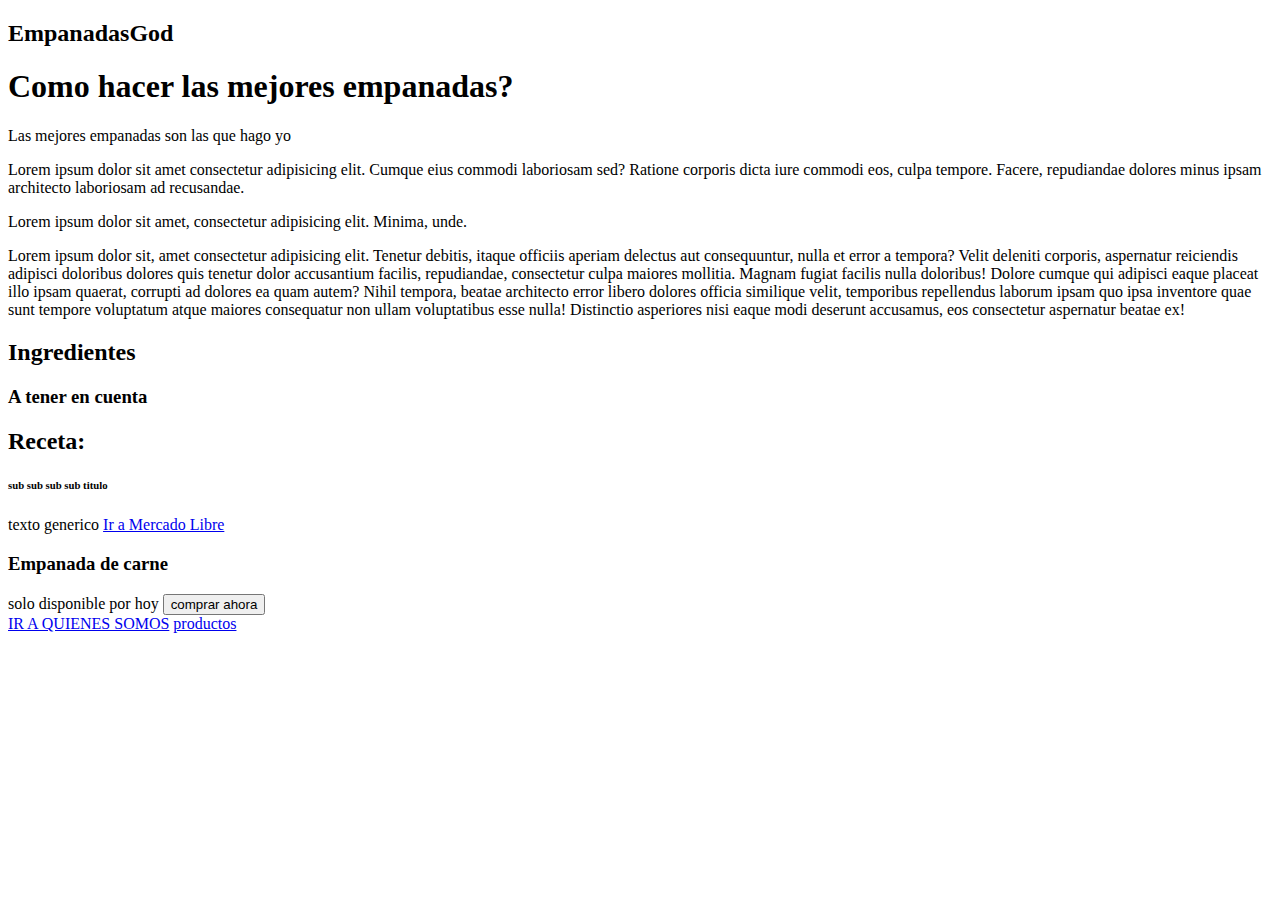
==== clase 3/index.html @ ed0baa5b "clase 3" ====
<!DOCTYPE html>
<html lang="en">

<head>
    <meta charset="UTF-8"> <!-- configuracion de codificacion de caracteres-->
    <meta name="viewport" content="width=device-width, initial-scale=1.0"> <!-- el ancho de la pagina sea igual al ancho del dispositivo con una escala inciail de 1 a 1 -->
    <title>Document</title> 

</head>

<body> <!-- el contenedor de todo lo que el usuario vera en mi pagina (viewport) -->
<!-- H1 es la estiqueta de jerarquia de la pagina -->
    <h2>EmpanadasGod</h2>
    <h1>Como hacer las mejores empanadas?</h1>
    <p>Las mejores empanadas son las que hago yo</p>
    <p>
        Lorem ipsum dolor sit amet consectetur adipisicing elit. Cumque eius commodi laboriosam sed? Ratione corporis dicta iure commodi eos, culpa tempore. Facere, repudiandae dolores minus ipsam architecto laboriosam ad recusandae.

    </p>
    <p> 
        Lorem ipsum dolor sit amet, consectetur adipisicing elit. Minima, unde.
    </p>
    <p>Lorem ipsum dolor sit, amet consectetur adipisicing elit. Tenetur debitis, itaque officiis aperiam delectus aut consequuntur, nulla et error a tempora? Velit deleniti corporis, aspernatur reiciendis adipisci doloribus dolores quis tenetur dolor accusantium facilis, repudiandae, consectetur culpa maiores mollitia. Magnam fugiat facilis nulla doloribus! Dolore cumque qui adipisci eaque placeat illo ipsam quaerat, corrupti ad dolores ea quam autem? Nihil tempora, beatae architecto error libero dolores officia similique velit, temporibus repellendus laborum ipsam quo ipsa inventore quae sunt tempore voluptatum atque maiores consequatur non ullam voluptatibus esse nulla! Distinctio asperiores nisi eaque modi deserunt accusamus, eos consectetur aspernatur beatae ex!</p>
    <h2>Ingredientes</h2>
    <h3>A tener en cuenta</h3>
    <h2>Receta:</h2>
    <h6>sub sub sub sub titulo</h6>
    <span>texto generico</span>
    <a href="https://www.mercadolibre.com.ar/xiaomi-redmi-13c-dual-sim-128-gb-midnight-black-4-gb-ram/p/MLA27962257?pdp_filters=deal%3AMLA779357-1#polycard_client=homes-korribanSearchPromotions&wid=MLA1428479277&sid=search&searchVariation=MLA27962257&position=5&search_layout=grid&type=product&tracking_id=a0644d88-1833-4c1f-953b-2ca22c0936e0&c_id=/home/promotions-recommendations/element&c_uid=fc0ac236-78cf-4210-8d3c-d8c402b5b729" target="_blank">Ir a Mercado Libre</a> <!-- ANCLA para que la pagina no se habra en la misma, se coloca target="_blank"-->
    <div>
        <h3>Empanada de carne</h3>
        <span>solo disponible por hoy</span>
        <button>comprar ahora</button>  
    
    </div>

    <a href="./pages/quienesomos.html">IR A QUIENES SOMOS</a>
    <a href="./pages/productos/empanada de carne.html">productos</a>


</body>

</html>
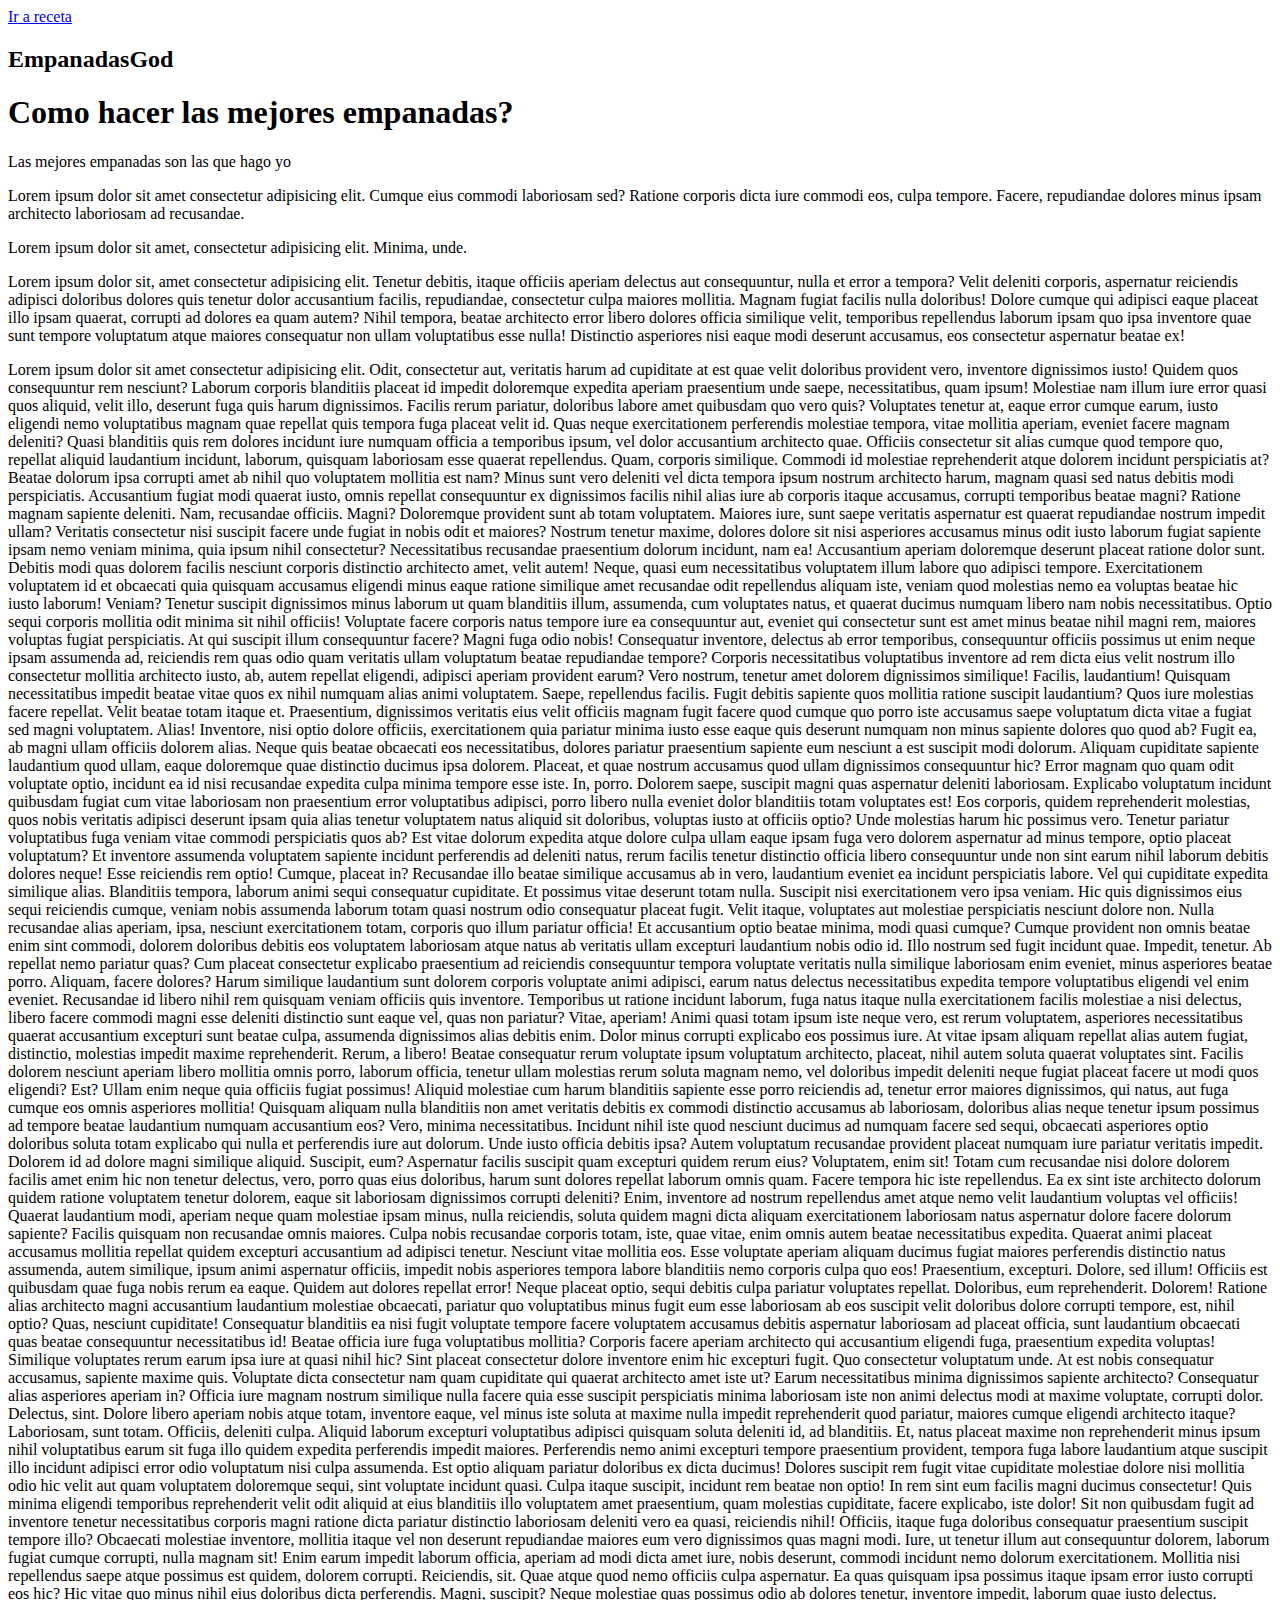
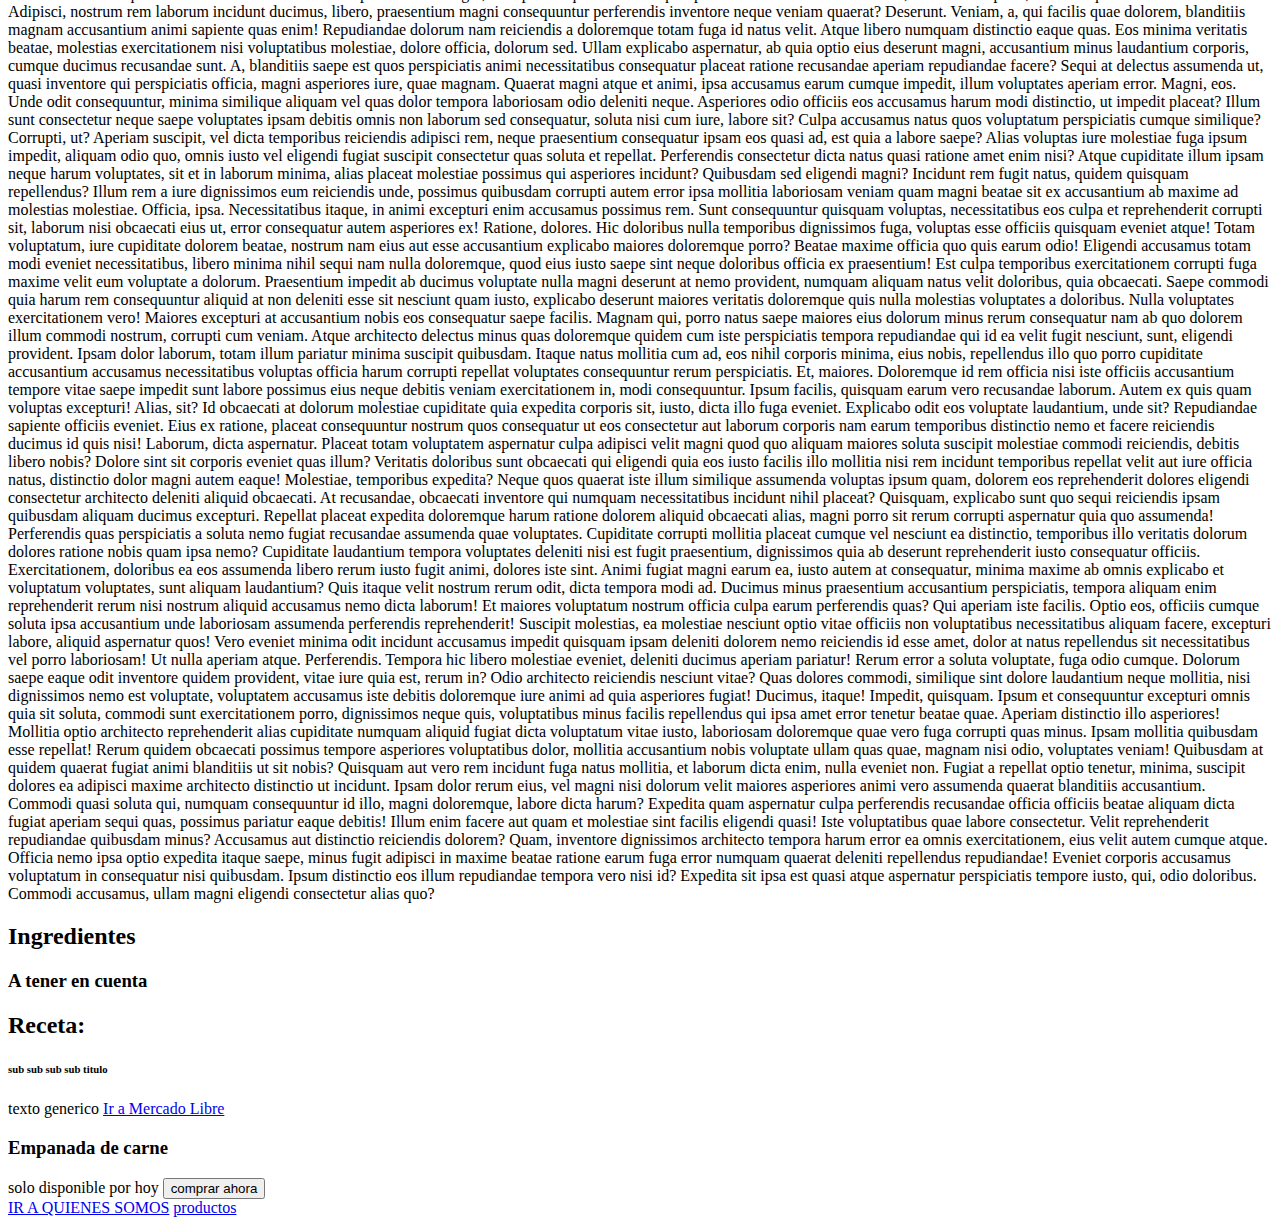
==== commit 2fb6afe7: "correcion" ====
--- a/clase 3/index.html
+++ b/clase 3/index.html
@@ -3,40 +3,319 @@
 
 <head>
     <meta charset="UTF-8"> <!-- configuracion de codificacion de caracteres-->
-    <meta name="viewport" content="width=device-width, initial-scale=1.0"> <!-- el ancho de la pagina sea igual al ancho del dispositivo con una escala inciail de 1 a 1 -->
-    <title>Document</title> 
+    <meta name="viewport" content="width=device-width, initial-scale=1.0">
+    <!-- el ancho de la pagina sea igual al ancho del dispositivo con una escala inciail de 1 a 1 -->
+    <title>Empanada</title>
 
 </head>
 
 <body> <!-- el contenedor de todo lo que el usuario vera en mi pagina (viewport) -->
-<!-- H1 es la estiqueta de jerarquia de la pagina -->
+    <!-- H1 es la estiqueta de jerarquia de la pagina -->
+    
+
+    <a href=#receta> Ir a receta</a>
+
     <h2>EmpanadasGod</h2>
     <h1>Como hacer las mejores empanadas?</h1>
     <p>Las mejores empanadas son las que hago yo</p>
     <p>
-        Lorem ipsum dolor sit amet consectetur adipisicing elit. Cumque eius commodi laboriosam sed? Ratione corporis dicta iure commodi eos, culpa tempore. Facere, repudiandae dolores minus ipsam architecto laboriosam ad recusandae.
+        Lorem ipsum dolor sit amet consectetur adipisicing elit. Cumque eius commodi laboriosam sed? Ratione corporis
+        dicta iure commodi eos, culpa tempore. Facere, repudiandae dolores minus ipsam architecto laboriosam ad
+        recusandae.
 
     </p>
-    <p> 
+    <p>
         Lorem ipsum dolor sit amet, consectetur adipisicing elit. Minima, unde.
     </p>
-    <p>Lorem ipsum dolor sit, amet consectetur adipisicing elit. Tenetur debitis, itaque officiis aperiam delectus aut consequuntur, nulla et error a tempora? Velit deleniti corporis, aspernatur reiciendis adipisci doloribus dolores quis tenetur dolor accusantium facilis, repudiandae, consectetur culpa maiores mollitia. Magnam fugiat facilis nulla doloribus! Dolore cumque qui adipisci eaque placeat illo ipsam quaerat, corrupti ad dolores ea quam autem? Nihil tempora, beatae architecto error libero dolores officia similique velit, temporibus repellendus laborum ipsam quo ipsa inventore quae sunt tempore voluptatum atque maiores consequatur non ullam voluptatibus esse nulla! Distinctio asperiores nisi eaque modi deserunt accusamus, eos consectetur aspernatur beatae ex!</p>
+    <p>Lorem ipsum dolor sit, amet consectetur adipisicing elit. Tenetur debitis, itaque officiis aperiam delectus aut
+        consequuntur, nulla et error a tempora? Velit deleniti corporis, aspernatur reiciendis adipisci doloribus
+        dolores quis tenetur dolor accusantium facilis, repudiandae, consectetur culpa maiores mollitia. Magnam fugiat
+        facilis nulla doloribus! Dolore cumque qui adipisci eaque placeat illo ipsam quaerat, corrupti ad dolores ea
+        quam autem? Nihil tempora, beatae architecto error libero dolores officia similique velit, temporibus
+        repellendus laborum ipsam quo ipsa inventore quae sunt tempore voluptatum atque maiores consequatur non ullam
+        voluptatibus esse nulla! Distinctio asperiores nisi eaque modi deserunt accusamus, eos consectetur aspernatur
+        beatae ex!
+
+    </p>
+    <p>Lorem ipsum dolor sit amet consectetur adipisicing elit. Odit, consectetur aut, veritatis harum ad cupiditate at
+        est quae velit doloribus provident vero, inventore dignissimos iusto! Quidem quos consequuntur rem nesciunt?
+        Laborum corporis blanditiis placeat id impedit doloremque expedita aperiam praesentium unde saepe,
+        necessitatibus, quam ipsum! Molestiae nam illum iure error quasi quos aliquid, velit illo, deserunt fuga quis
+        harum dignissimos.
+        Facilis rerum pariatur, doloribus labore amet quibusdam quo vero quis? Voluptates tenetur at, eaque error cumque
+        earum, iusto eligendi nemo voluptatibus magnam quae repellat quis tempora fuga placeat velit id.
+        Quas neque exercitationem perferendis molestiae tempora, vitae mollitia aperiam, eveniet facere magnam deleniti?
+        Quasi blanditiis quis rem dolores incidunt iure numquam officia a temporibus ipsum, vel dolor accusantium
+        architecto quae.
+        Officiis consectetur sit alias cumque quod tempore quo, repellat aliquid laudantium incidunt, laborum, quisquam
+        laboriosam esse quaerat repellendus. Quam, corporis similique. Commodi id molestiae reprehenderit atque dolorem
+        incidunt perspiciatis at?
+        Beatae dolorum ipsa corrupti amet ab nihil quo voluptatem mollitia est nam? Minus sunt vero deleniti vel dicta
+        tempora ipsum nostrum architecto harum, magnam quasi sed natus debitis modi perspiciatis.
+        Accusantium fugiat modi quaerat iusto, omnis repellat consequuntur ex dignissimos facilis nihil alias iure ab
+        corporis itaque accusamus, corrupti temporibus beatae magni? Ratione magnam sapiente deleniti. Nam, recusandae
+        officiis. Magni?
+        Doloremque provident sunt ab totam voluptatem. Maiores iure, sunt saepe veritatis aspernatur est quaerat
+        repudiandae nostrum impedit ullam? Veritatis consectetur nisi suscipit facere unde fugiat in nobis odit et
+        maiores?
+        Nostrum tenetur maxime, dolores dolore sit nisi asperiores accusamus minus odit iusto laborum fugiat sapiente
+        ipsam nemo veniam minima, quia ipsum nihil consectetur? Necessitatibus recusandae praesentium dolorum incidunt,
+        nam ea!
+        Accusantium aperiam doloremque deserunt placeat ratione dolor sunt. Debitis modi quas dolorem facilis nesciunt
+        corporis distinctio architecto amet, velit autem! Neque, quasi eum necessitatibus voluptatem illum labore quo
+        adipisci tempore.
+        Exercitationem voluptatem id et obcaecati quia quisquam accusamus eligendi minus eaque ratione similique amet
+        recusandae odit repellendus aliquam iste, veniam quod molestias nemo ea voluptas beatae hic iusto laborum!
+        Veniam?
+        Tenetur suscipit dignissimos minus laborum ut quam blanditiis illum, assumenda, cum voluptates natus, et quaerat
+        ducimus numquam libero nam nobis necessitatibus. Optio sequi corporis mollitia odit minima sit nihil officiis!
+        Voluptate facere corporis natus tempore iure ea consequuntur aut, eveniet qui consectetur sunt est amet minus
+        beatae nihil magni rem, maiores voluptas fugiat perspiciatis. At qui suscipit illum consequuntur facere?
+        Magni fuga odio nobis! Consequatur inventore, delectus ab error temporibus, consequuntur officiis possimus ut
+        enim neque ipsam assumenda ad, reiciendis rem quas odio quam veritatis ullam voluptatum beatae repudiandae
+        tempore?
+        Corporis necessitatibus voluptatibus inventore ad rem dicta eius velit nostrum illo consectetur mollitia
+        architecto iusto, ab, autem repellat eligendi, adipisci aperiam provident earum? Vero nostrum, tenetur amet
+        dolorem dignissimos similique!
+        Facilis, laudantium! Quisquam necessitatibus impedit beatae vitae quos ex nihil numquam alias animi voluptatem.
+        Saepe, repellendus facilis. Fugit debitis sapiente quos mollitia ratione suscipit laudantium? Quos iure
+        molestias facere repellat.
+        Velit beatae totam itaque et. Praesentium, dignissimos veritatis eius velit officiis magnam fugit facere quod
+        cumque quo porro iste accusamus saepe voluptatum dicta vitae a fugiat sed magni voluptatem. Alias!
+        Inventore, nisi optio dolore officiis, exercitationem quia pariatur minima iusto esse eaque quis deserunt
+        numquam non minus sapiente dolores quo quod ab? Fugit ea, ab magni ullam officiis dolorem alias.
+        Neque quis beatae obcaecati eos necessitatibus, dolores pariatur praesentium sapiente eum nesciunt a est
+        suscipit modi dolorum. Aliquam cupiditate sapiente laudantium quod ullam, eaque doloremque quae distinctio
+        ducimus ipsa dolorem.
+        Placeat, et quae nostrum accusamus quod ullam dignissimos consequuntur hic? Error magnam quo quam odit voluptate
+        optio, incidunt ea id nisi recusandae expedita culpa minima tempore esse iste. In, porro.
+        Dolorem saepe, suscipit magni quas aspernatur deleniti laboriosam. Explicabo voluptatum incidunt quibusdam
+        fugiat cum vitae laboriosam non praesentium error voluptatibus adipisci, porro libero nulla eveniet dolor
+        blanditiis totam voluptates est!
+        Eos corporis, quidem reprehenderit molestias, quos nobis veritatis adipisci deserunt ipsam quia alias tenetur
+        voluptatem natus aliquid sit doloribus, voluptas iusto at officiis optio? Unde molestias harum hic possimus
+        vero.
+        Tenetur pariatur voluptatibus fuga veniam vitae commodi perspiciatis quos ab? Est vitae dolorum expedita atque
+        dolore culpa ullam eaque ipsam fuga vero dolorem aspernatur ad minus tempore, optio placeat voluptatum?
+        Et inventore assumenda voluptatem sapiente incidunt perferendis ad deleniti natus, rerum facilis tenetur
+        distinctio officia libero consequuntur unde non sint earum nihil laborum debitis dolores neque! Esse reiciendis
+        rem optio!
+        Cumque, placeat in? Recusandae illo beatae similique accusamus ab in vero, laudantium eveniet ea incidunt
+        perspiciatis labore. Vel qui cupiditate expedita similique alias. Blanditiis tempora, laborum animi sequi
+        consequatur cupiditate.
+        Et possimus vitae deserunt totam nulla. Suscipit nisi exercitationem vero ipsa veniam. Hic quis dignissimos eius
+        sequi reiciendis cumque, veniam nobis assumenda laborum totam quasi nostrum odio consequatur placeat fugit.
+        Velit itaque, voluptates aut molestiae perspiciatis nesciunt dolore non. Nulla recusandae alias aperiam, ipsa,
+        nesciunt exercitationem totam, corporis quo illum pariatur officia! Et accusantium optio beatae minima, modi
+        quasi cumque?
+        Cumque provident non omnis beatae enim sint commodi, dolorem doloribus debitis eos voluptatem laboriosam atque
+        natus ab veritatis ullam excepturi laudantium nobis odio id. Illo nostrum sed fugit incidunt quae.
+        Impedit, tenetur. Ab repellat nemo pariatur quas? Cum placeat consectetur explicabo praesentium ad reiciendis
+        consequuntur tempora voluptate veritatis nulla similique laboriosam enim eveniet, minus asperiores beatae porro.
+        Aliquam, facere dolores?
+        Harum similique laudantium sunt dolorem corporis voluptate animi adipisci, earum natus delectus necessitatibus
+        expedita tempore voluptatibus eligendi vel enim eveniet. Recusandae id libero nihil rem quisquam veniam officiis
+        quis inventore.
+        Temporibus ut ratione incidunt laborum, fuga natus itaque nulla exercitationem facilis molestiae a nisi
+        delectus, libero facere commodi magni esse deleniti distinctio sunt eaque vel, quas non pariatur? Vitae,
+        aperiam!
+        Animi quasi totam ipsum iste neque vero, est rerum voluptatem, asperiores necessitatibus quaerat accusantium
+        excepturi sunt beatae culpa, assumenda dignissimos alias debitis enim. Dolor minus corrupti explicabo eos
+        possimus iure.
+        At vitae ipsam aliquam repellat alias autem fugiat, distinctio, molestias impedit maxime reprehenderit. Rerum, a
+        libero! Beatae consequatur rerum voluptate ipsum voluptatum architecto, placeat, nihil autem soluta quaerat
+        voluptates sint.
+        Facilis dolorem nesciunt aperiam libero mollitia omnis porro, laborum officia, tenetur ullam molestias rerum
+        soluta magnam nemo, vel doloribus impedit deleniti neque fugiat placeat facere ut modi quos eligendi? Est?
+        Ullam enim neque quia officiis fugiat possimus! Aliquid molestiae cum harum blanditiis sapiente esse porro
+        reiciendis ad, tenetur error maiores dignissimos, qui natus, aut fuga cumque eos omnis asperiores mollitia!
+        Quisquam aliquam nulla blanditiis non amet veritatis debitis ex commodi distinctio accusamus ab laboriosam,
+        doloribus alias neque tenetur ipsum possimus ad tempore beatae laudantium numquam accusantium eos? Vero, minima
+        necessitatibus.
+        Incidunt nihil iste quod nesciunt ducimus ad numquam facere sed sequi, obcaecati asperiores optio doloribus
+        soluta totam explicabo qui nulla et perferendis iure aut dolorum. Unde iusto officia debitis ipsa?
+        Autem voluptatum recusandae provident placeat numquam iure pariatur veritatis impedit. Dolorem id ad dolore
+        magni similique aliquid. Suscipit, eum? Aspernatur facilis suscipit quam excepturi quidem rerum eius?
+        Voluptatem, enim sit!
+        Totam cum recusandae nisi dolore dolorem facilis amet enim hic non tenetur delectus, vero, porro quas eius
+        doloribus, harum sunt dolores repellat laborum omnis quam. Facere tempora hic iste repellendus.
+        Ea ex sint iste architecto dolorum quidem ratione voluptatem tenetur dolorem, eaque sit laboriosam dignissimos
+        corrupti deleniti? Enim, inventore ad nostrum repellendus amet atque nemo velit laudantium voluptas vel
+        officiis!
+        Quaerat laudantium modi, aperiam neque quam molestiae ipsam minus, nulla reiciendis, soluta quidem magni dicta
+        aliquam exercitationem laboriosam natus aspernatur dolore facere dolorum sapiente? Facilis quisquam non
+        recusandae omnis maiores.
+        Culpa nobis recusandae corporis totam, iste, quae vitae, enim omnis autem beatae necessitatibus expedita.
+        Quaerat animi placeat accusamus mollitia repellat quidem excepturi accusantium ad adipisci tenetur. Nesciunt
+        vitae mollitia eos.
+        Esse voluptate aperiam aliquam ducimus fugiat maiores perferendis distinctio natus assumenda, autem similique,
+        ipsum animi aspernatur officiis, impedit nobis asperiores tempora labore blanditiis nemo corporis culpa quo eos!
+        Praesentium, excepturi.
+        Dolore, sed illum! Officiis est quibusdam quae fuga nobis rerum ea eaque. Quidem aut dolores repellat error!
+        Neque placeat optio, sequi debitis culpa pariatur voluptates repellat. Doloribus, eum reprehenderit. Dolorem!
+        Ratione alias architecto magni accusantium laudantium molestiae obcaecati, pariatur quo voluptatibus minus fugit
+        eum esse laboriosam ab eos suscipit velit doloribus dolore corrupti tempore, est, nihil optio? Quas, nesciunt
+        cupiditate!
+        Consequatur blanditiis ea nisi fugit voluptate tempore facere voluptatem accusamus debitis aspernatur laboriosam
+        ad placeat officia, sunt laudantium obcaecati quas beatae consequuntur necessitatibus id! Beatae officia iure
+        fuga voluptatibus mollitia?
+        Corporis facere aperiam architecto qui accusantium eligendi fuga, praesentium expedita voluptas! Similique
+        voluptates rerum earum ipsa iure at quasi nihil hic? Sint placeat consectetur dolore inventore enim hic
+        excepturi fugit.
+        Quo consectetur voluptatum unde. At est nobis consequatur accusamus, sapiente maxime quis. Voluptate dicta
+        consectetur nam quam cupiditate qui quaerat architecto amet iste ut? Earum necessitatibus minima dignissimos
+        sapiente architecto?
+        Consequatur alias asperiores aperiam in? Officia iure magnam nostrum similique nulla facere quia esse suscipit
+        perspiciatis minima laboriosam iste non animi delectus modi at maxime voluptate, corrupti dolor. Delectus, sint.
+        Dolore libero aperiam nobis atque totam, inventore eaque, vel minus iste soluta at maxime nulla impedit
+        reprehenderit quod pariatur, maiores cumque eligendi architecto itaque? Laboriosam, sunt totam. Officiis,
+        deleniti culpa.
+        Aliquid laborum excepturi voluptatibus adipisci quisquam soluta deleniti id, ad blanditiis. Et, natus placeat
+        maxime non reprehenderit minus ipsum nihil voluptatibus earum sit fuga illo quidem expedita perferendis impedit
+        maiores.
+        Perferendis nemo animi excepturi tempore praesentium provident, tempora fuga labore laudantium atque suscipit
+        illo incidunt adipisci error odio voluptatum nisi culpa assumenda. Est optio aliquam pariatur doloribus ex dicta
+        ducimus!
+        Dolores suscipit rem fugit vitae cupiditate molestiae dolore nisi mollitia odio hic velit aut quam voluptatem
+        doloremque sequi, sint voluptate incidunt quasi. Culpa itaque suscipit, incidunt rem beatae non optio!
+        In rem sint eum facilis magni ducimus consectetur! Quis minima eligendi temporibus reprehenderit velit odit
+        aliquid at eius blanditiis illo voluptatem amet praesentium, quam molestias cupiditate, facere explicabo, iste
+        dolor!
+        Sit non quibusdam fugit ad inventore tenetur necessitatibus corporis magni ratione dicta pariatur distinctio
+        laboriosam deleniti vero ea quasi, reiciendis nihil! Officiis, itaque fuga doloribus consequatur praesentium
+        suscipit tempore illo?
+        Obcaecati molestiae inventore, mollitia itaque vel non deserunt repudiandae maiores eum vero dignissimos quas
+        magni modi. Iure, ut tenetur illum aut consequuntur dolorem, laborum fugiat cumque corrupti, nulla magnam sit!
+        Enim earum impedit laborum officia, aperiam ad modi dicta amet iure, nobis deserunt, commodi incidunt nemo
+        dolorum exercitationem. Mollitia nisi repellendus saepe atque possimus est quidem, dolorem corrupti. Reiciendis,
+        sit.
+        Quae atque quod nemo officiis culpa aspernatur. Ea quas quisquam ipsa possimus itaque ipsam error iusto corrupti
+        eos hic? Hic vitae quo minus nihil eius doloribus dicta perferendis. Magni, suscipit?
+        Neque molestiae quas possimus odio ab dolores tenetur, inventore impedit, laborum quae iusto delectus. Adipisci,
+        nostrum rem laborum incidunt ducimus, libero, praesentium magni consequuntur perferendis inventore neque veniam
+        quaerat? Deserunt.
+        Veniam, a, qui facilis quae dolorem, blanditiis magnam accusantium animi sapiente quas enim! Repudiandae dolorum
+        nam reiciendis a doloremque totam fuga id natus velit. Atque libero numquam distinctio eaque quas.
+        Eos minima veritatis beatae, molestias exercitationem nisi voluptatibus molestiae, dolore officia, dolorum sed.
+        Ullam explicabo aspernatur, ab quia optio eius deserunt magni, accusantium minus laudantium corporis, cumque
+        ducimus recusandae sunt.
+        A, blanditiis saepe est quos perspiciatis animi necessitatibus consequatur placeat ratione recusandae aperiam
+        repudiandae facere? Sequi at delectus assumenda ut, quasi inventore qui perspiciatis officia, magni asperiores
+        iure, quae magnam.
+        Quaerat magni atque et animi, ipsa accusamus earum cumque impedit, illum voluptates aperiam error. Magni, eos.
+        Unde odit consequuntur, minima similique aliquam vel quas dolor tempora laboriosam odio deleniti neque.
+        Asperiores odio officiis eos accusamus harum modi distinctio, ut impedit placeat? Illum sunt consectetur neque
+        saepe voluptates ipsam debitis omnis non laborum sed consequatur, soluta nisi cum iure, labore sit?
+        Culpa accusamus natus quos voluptatum perspiciatis cumque similique? Corrupti, ut? Aperiam suscipit, vel dicta
+        temporibus reiciendis adipisci rem, neque praesentium consequatur ipsam eos quasi ad, est quia a labore saepe?
+        Alias voluptas iure molestiae fuga ipsum impedit, aliquam odio quo, omnis iusto vel eligendi fugiat suscipit
+        consectetur quas soluta et repellat. Perferendis consectetur dicta natus quasi ratione amet enim nisi?
+        Atque cupiditate illum ipsam neque harum voluptates, sit et in laborum minima, alias placeat molestiae possimus
+        qui asperiores incidunt? Quibusdam sed eligendi magni? Incidunt rem fugit natus, quidem quisquam repellendus?
+        Illum rem a iure dignissimos eum reiciendis unde, possimus quibusdam corrupti autem error ipsa mollitia
+        laboriosam veniam quam magni beatae sit ex accusantium ab maxime ad molestias molestiae. Officia, ipsa.
+        Necessitatibus itaque, in animi excepturi enim accusamus possimus rem. Sunt consequuntur quisquam voluptas,
+        necessitatibus eos culpa et reprehenderit corrupti sit, laborum nisi obcaecati eius ut, error consequatur autem
+        asperiores ex!
+        Ratione, dolores. Hic doloribus nulla temporibus dignissimos fuga, voluptas esse officiis quisquam eveniet
+        atque! Totam voluptatum, iure cupiditate dolorem beatae, nostrum nam eius aut esse accusantium explicabo maiores
+        doloremque porro?
+        Beatae maxime officia quo quis earum odio! Eligendi accusamus totam modi eveniet necessitatibus, libero minima
+        nihil sequi nam nulla doloremque, quod eius iusto saepe sint neque doloribus officia ex praesentium!
+        Est culpa temporibus exercitationem corrupti fuga maxime velit eum voluptate a dolorum. Praesentium impedit ab
+        ducimus voluptate nulla magni deserunt at nemo provident, numquam aliquam natus velit doloribus, quia obcaecati.
+        Saepe commodi quia harum rem consequuntur aliquid at non deleniti esse sit nesciunt quam iusto, explicabo
+        deserunt maiores veritatis doloremque quis nulla molestias voluptates a doloribus. Nulla voluptates
+        exercitationem vero!
+        Maiores excepturi at accusantium nobis eos consequatur saepe facilis. Magnam qui, porro natus saepe maiores eius
+        dolorum minus rerum consequatur nam ab quo dolorem illum commodi nostrum, corrupti cum veniam.
+        Atque architecto delectus minus quas doloremque quidem cum iste perspiciatis tempora repudiandae qui id ea velit
+        fugit nesciunt, sunt, eligendi provident. Ipsam dolor laborum, totam illum pariatur minima suscipit quibusdam.
+        Itaque natus mollitia cum ad, eos nihil corporis minima, eius nobis, repellendus illo quo porro cupiditate
+        accusantium accusamus necessitatibus voluptas officia harum corrupti repellat voluptates consequuntur rerum
+        perspiciatis. Et, maiores.
+        Doloremque id rem officia nisi iste officiis accusantium tempore vitae saepe impedit sunt labore possimus eius
+        neque debitis veniam exercitationem in, modi consequuntur. Ipsum facilis, quisquam earum vero recusandae
+        laborum.
+        Autem ex quis quam voluptas excepturi! Alias, sit? Id obcaecati at dolorum molestiae cupiditate quia expedita
+        corporis sit, iusto, dicta illo fuga eveniet. Explicabo odit eos voluptate laudantium, unde sit?
+        Repudiandae sapiente officiis eveniet. Eius ex ratione, placeat consequuntur nostrum quos consequatur ut eos
+        consectetur aut laborum corporis nam earum temporibus distinctio nemo et facere reiciendis ducimus id quis nisi!
+        Laborum, dicta aspernatur. Placeat totam voluptatem aspernatur culpa adipisci velit magni quod quo aliquam
+        maiores soluta suscipit molestiae commodi reiciendis, debitis libero nobis? Dolore sint sit corporis eveniet
+        quas illum?
+        Veritatis doloribus sunt obcaecati qui eligendi quia eos iusto facilis illo mollitia nisi rem incidunt
+        temporibus repellat velit aut iure officia natus, distinctio dolor magni autem eaque! Molestiae, temporibus
+        expedita?
+        Neque quos quaerat iste illum similique assumenda voluptas ipsum quam, dolorem eos reprehenderit dolores
+        eligendi consectetur architecto deleniti aliquid obcaecati. At recusandae, obcaecati inventore qui numquam
+        necessitatibus incidunt nihil placeat?
+        Quisquam, explicabo sunt quo sequi reiciendis ipsam quibusdam aliquam ducimus excepturi. Repellat placeat
+        expedita doloremque harum ratione dolorem aliquid obcaecati alias, magni porro sit rerum corrupti aspernatur
+        quia quo assumenda!
+        Perferendis quas perspiciatis a soluta nemo fugiat recusandae assumenda quae voluptates. Cupiditate corrupti
+        mollitia placeat cumque vel nesciunt ea distinctio, temporibus illo veritatis dolorum dolores ratione nobis quam
+        ipsa nemo?
+        Cupiditate laudantium tempora voluptates deleniti nisi est fugit praesentium, dignissimos quia ab deserunt
+        reprehenderit iusto consequatur officiis. Exercitationem, doloribus ea eos assumenda libero rerum iusto fugit
+        animi, dolores iste sint.
+        Animi fugiat magni earum ea, iusto autem at consequatur, minima maxime ab omnis explicabo et voluptatum
+        voluptates, sunt aliquam laudantium? Quis itaque velit nostrum rerum odit, dicta tempora modi ad.
+        Ducimus minus praesentium accusantium perspiciatis, tempora aliquam enim reprehenderit rerum nisi nostrum
+        aliquid accusamus nemo dicta laborum! Et maiores voluptatum nostrum officia culpa earum perferendis quas? Qui
+        aperiam iste facilis.
+        Optio eos, officiis cumque soluta ipsa accusantium unde laboriosam assumenda perferendis reprehenderit! Suscipit
+        molestias, ea molestiae nesciunt optio vitae officiis non voluptatibus necessitatibus aliquam facere, excepturi
+        labore, aliquid aspernatur quos!
+        Vero eveniet minima odit incidunt accusamus impedit quisquam ipsam deleniti dolorem nemo reiciendis id esse
+        amet, dolor at natus repellendus sit necessitatibus vel porro laboriosam! Ut nulla aperiam atque. Perferendis.
+        Tempora hic libero molestiae eveniet, deleniti ducimus aperiam pariatur! Rerum error a soluta voluptate, fuga
+        odio cumque. Dolorum saepe eaque odit inventore quidem provident, vitae iure quia est, rerum in?
+        Odio architecto reiciendis nesciunt vitae? Quas dolores commodi, similique sint dolore laudantium neque
+        mollitia, nisi dignissimos nemo est voluptate, voluptatem accusamus iste debitis doloremque iure animi ad quia
+        asperiores fugiat!
+        Ducimus, itaque! Impedit, quisquam. Ipsum et consequuntur excepturi omnis quia sit soluta, commodi sunt
+        exercitationem porro, dignissimos neque quis, voluptatibus minus facilis repellendus qui ipsa amet error tenetur
+        beatae quae.
+        Aperiam distinctio illo asperiores! Mollitia optio architecto reprehenderit alias cupiditate numquam aliquid
+        fugiat dicta voluptatum vitae iusto, laboriosam doloremque quae vero fuga corrupti quas minus. Ipsam mollitia
+        quibusdam esse repellat!
+        Rerum quidem obcaecati possimus tempore asperiores voluptatibus dolor, mollitia accusantium nobis voluptate
+        ullam quas quae, magnam nisi odio, voluptates veniam! Quibusdam at quidem quaerat fugiat animi blanditiis ut sit
+        nobis?
+        Quisquam aut vero rem incidunt fuga natus mollitia, et laborum dicta enim, nulla eveniet non. Fugiat a repellat
+        optio tenetur, minima, suscipit dolores ea adipisci maxime architecto distinctio ut incidunt.
+        Ipsam dolor rerum eius, vel magni nisi dolorum velit maiores asperiores animi vero assumenda quaerat blanditiis
+        accusantium. Commodi quasi soluta qui, numquam consequuntur id illo, magni doloremque, labore dicta harum?
+        Expedita quam aspernatur culpa perferendis recusandae officia officiis beatae aliquam dicta fugiat aperiam sequi
+        quas, possimus pariatur eaque debitis! Illum enim facere aut quam et molestiae sint facilis eligendi quasi!
+        Iste voluptatibus quae labore consectetur. Velit reprehenderit repudiandae quibusdam minus? Accusamus aut
+        distinctio reiciendis dolorem? Quam, inventore dignissimos architecto tempora harum error ea omnis
+        exercitationem, eius velit autem cumque atque.
+        Officia nemo ipsa optio expedita itaque saepe, minus fugit adipisci in maxime beatae ratione earum fuga error
+        numquam quaerat deleniti repellendus repudiandae! Eveniet corporis accusamus voluptatum in consequatur nisi
+        quibusdam.
+        Ipsum distinctio eos illum repudiandae tempora vero nisi id? Expedita sit ipsa est quasi atque aspernatur
+        perspiciatis tempore iusto, qui, odio doloribus. Commodi accusamus, ullam magni eligendi consectetur alias quo?
+    </p>
     <h2>Ingredientes</h2>
     <h3>A tener en cuenta</h3>
-    <h2>Receta:</h2>
+    <h2 id="receta">Receta:</h2>
     <h6>sub sub sub sub titulo</h6>
     <span>texto generico</span>
-    <a href="https://www.mercadolibre.com.ar/xiaomi-redmi-13c-dual-sim-128-gb-midnight-black-4-gb-ram/p/MLA27962257?pdp_filters=deal%3AMLA779357-1#polycard_client=homes-korribanSearchPromotions&wid=MLA1428479277&sid=search&searchVariation=MLA27962257&position=5&search_layout=grid&type=product&tracking_id=a0644d88-1833-4c1f-953b-2ca22c0936e0&c_id=/home/promotions-recommendations/element&c_uid=fc0ac236-78cf-4210-8d3c-d8c402b5b729" target="_blank">Ir a Mercado Libre</a> <!-- ANCLA para que la pagina no se habra en la misma, se coloca target="_blank"-->
+    <a href="https://www.mercadolibre.com.ar/xiaomi-redmi-13c-dual-sim-128-gb-midnight-black-4-gb-ram/p/MLA27962257?pdp_filters=deal%3AMLA779357-1#polycard_client=homes-korribanSearchPromotions&wid=MLA1428479277&sid=search&searchVariation=MLA27962257&position=5&search_layout=grid&type=product&tracking_id=a0644d88-1833-4c1f-953b-2ca22c0936e0&c_id=/home/promotions-recommendations/element&c_uid=fc0ac236-78cf-4210-8d3c-d8c402b5b729"
+        target="_blank">Ir a Mercado Libre</a>
+    <!-- ANCLA para que la pagina no se habra en la misma, se coloca target="_blank"-->
     <div>
         <h3>Empanada de carne</h3>
         <span>solo disponible por hoy</span>
-        <button>comprar ahora</button>  
-    
+        <button>comprar ahora</button>
+
     </div>
 
     <a href="./pages/quienesomos.html">IR A QUIENES SOMOS</a>
     <a href="./pages/productos/empanada de carne.html">productos</a>
-
+    
 
 </body>
 
